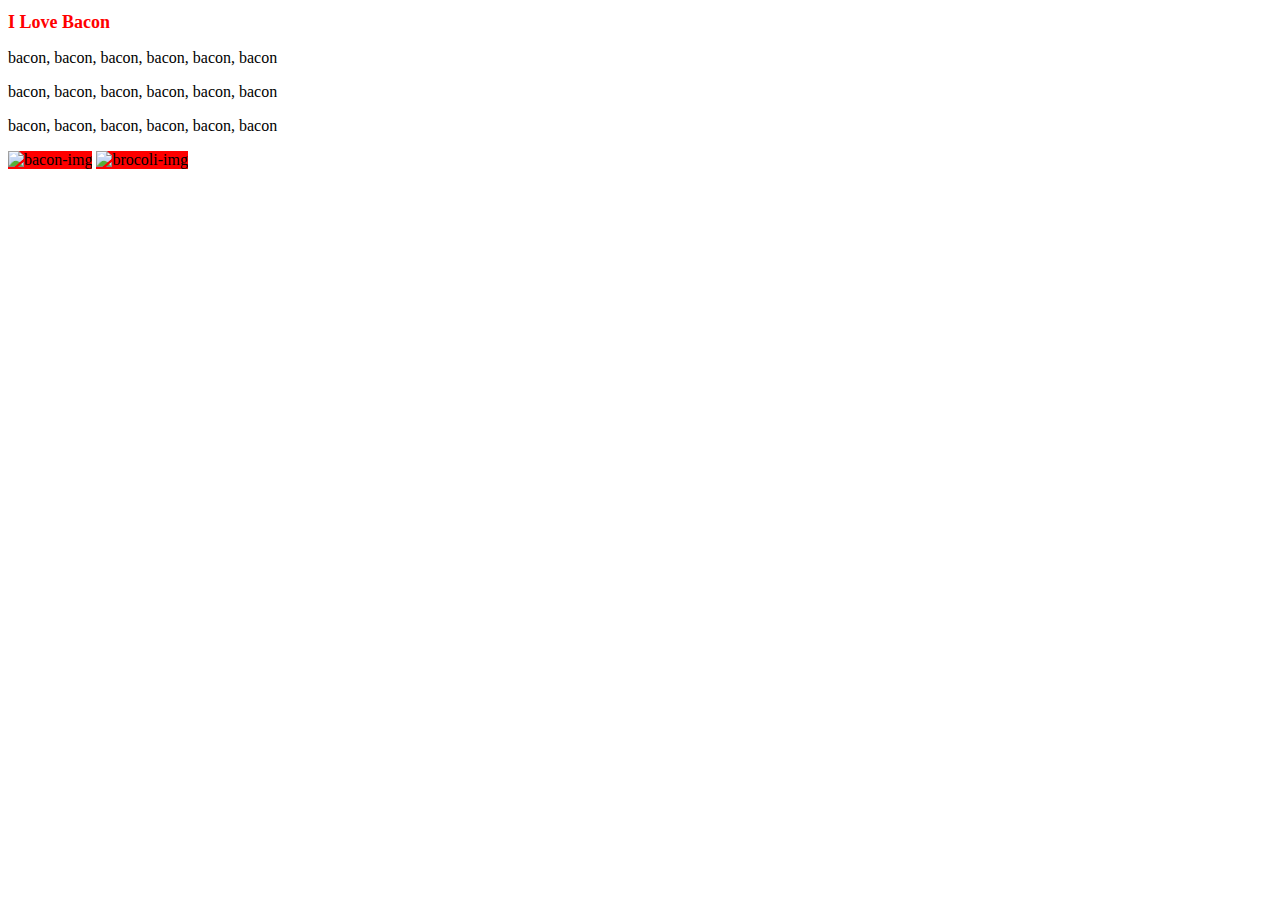
==== CSS - Bacon Fansite/index.html @ e8d3c78a "added index html for bacon fansite" ====
<!DOCTYPE html>
<html>

<head>
  <meta charset="utf-8">
  <title>Bacon Fansite</title>
  <link rel="stylesheet" href="css/styles.css">
</head>

<body>
  <h1>I Love Bacon</h1>
  <p>bacon, bacon, bacon, bacon, bacon, bacon</p>
  <p>bacon, bacon, bacon, bacon, bacon, bacon</p>
  <p>bacon, bacon, bacon, bacon, bacon, bacon</p>
  <img src="https://emojipedia-us.s3.amazonaws.com/thumbs/240/apple/118/bacon_1f953.png" alt="bacon-img">
  <img src="https://emojipedia-us.s3.dualstack.us-west-1.amazonaws.com/thumbs/120/apple/285/broccoli_1f966.png" alt="brocoli-img">
</body>

</html>
---- CSS - Bacon Fansite/css/styles.css ----
h1 {
  color: red;
  font-size: large;
}

img {
    background-color: red;
  }
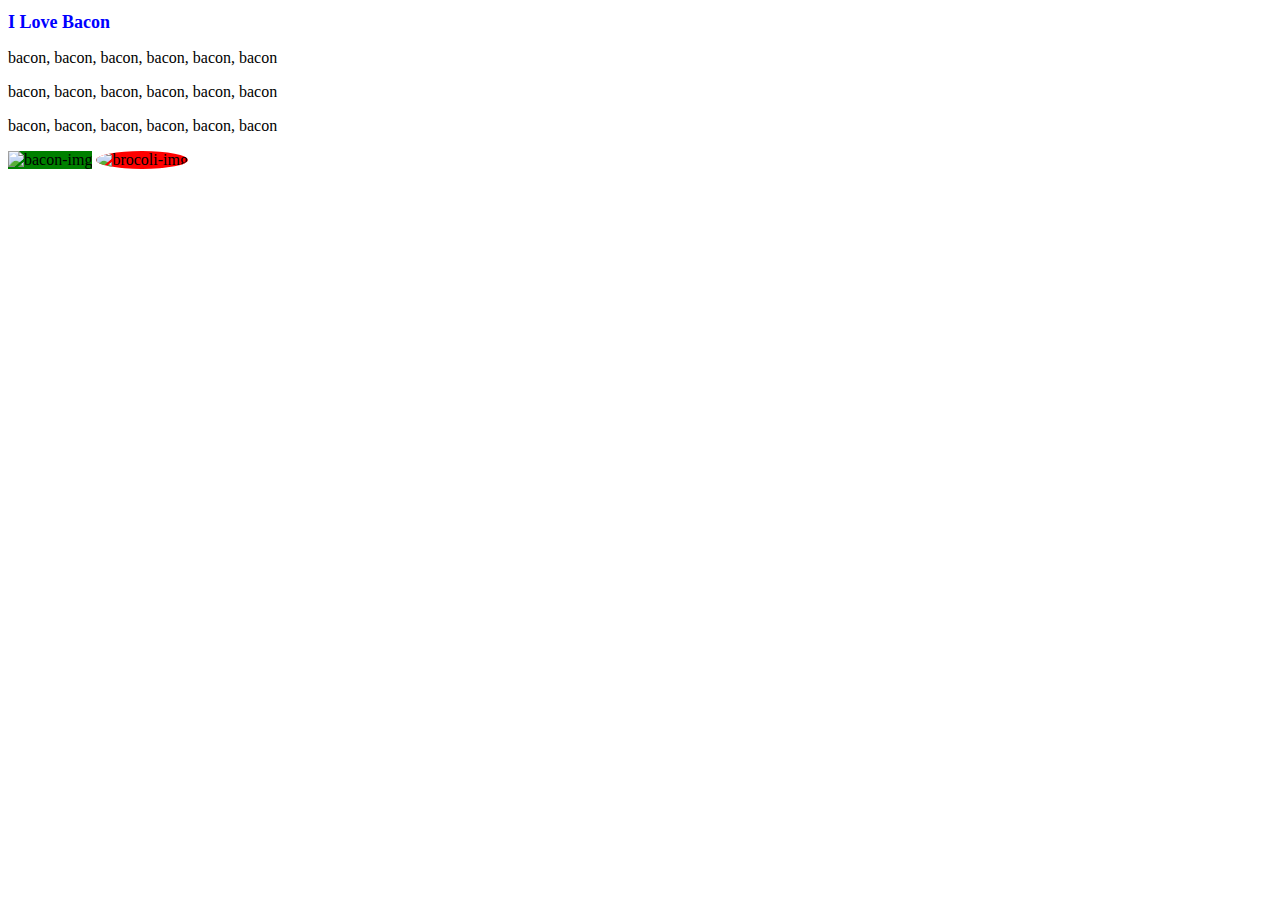
==== commit d0605033: "changes on css" ====
--- a/CSS - Bacon Fansite/index.html
+++ b/CSS - Bacon Fansite/index.html
@@ -8,12 +8,12 @@
 </head>
 
 <body>
-  <h1>I Love Bacon</h1>
+  <h1 id="heading">I Love Bacon</h1>
   <p>bacon, bacon, bacon, bacon, bacon, bacon</p>
   <p>bacon, bacon, bacon, bacon, bacon, bacon</p>
   <p>bacon, bacon, bacon, bacon, bacon, bacon</p>
-  <img src="https://emojipedia-us.s3.amazonaws.com/thumbs/240/apple/118/bacon_1f953.png" alt="bacon-img">
-  <img src="https://emojipedia-us.s3.dualstack.us-west-1.amazonaws.com/thumbs/120/apple/285/broccoli_1f966.png" alt="brocoli-img">
+  <img class="bacon" src="https://emojipedia-us.s3.amazonaws.com/thumbs/240/apple/118/bacon_1f953.png" alt="bacon-img">
+  <img class="broccoli circular" src="https://emojipedia-us.s3.dualstack.us-west-1.amazonaws.com/thumbs/120/apple/285/broccoli_1f966.png" alt="brocoli-img">
 </body>
 
 </html>
--- a/CSS - Bacon Fansite/css/styles.css
+++ b/CSS - Bacon Fansite/css/styles.css
@@ -1,9 +1,29 @@
+/* ------TAG selectors----- */
 h1 {
   color: red;
   font-size: large;
 }
 
-img {
-    background-color: red;
+img:hover {
+    background-color: gold;
   }
 
+/* ------Class selectors----- */
+
+.bacon {
+    background-color: green;
+}
+
+.broccoli {
+    background-color: red;
+}
+
+.circular {
+    border-radius: 100%;
+}
+
+/* ------ID selectors----- */
+
+#heading {
+    color: blue;
+}